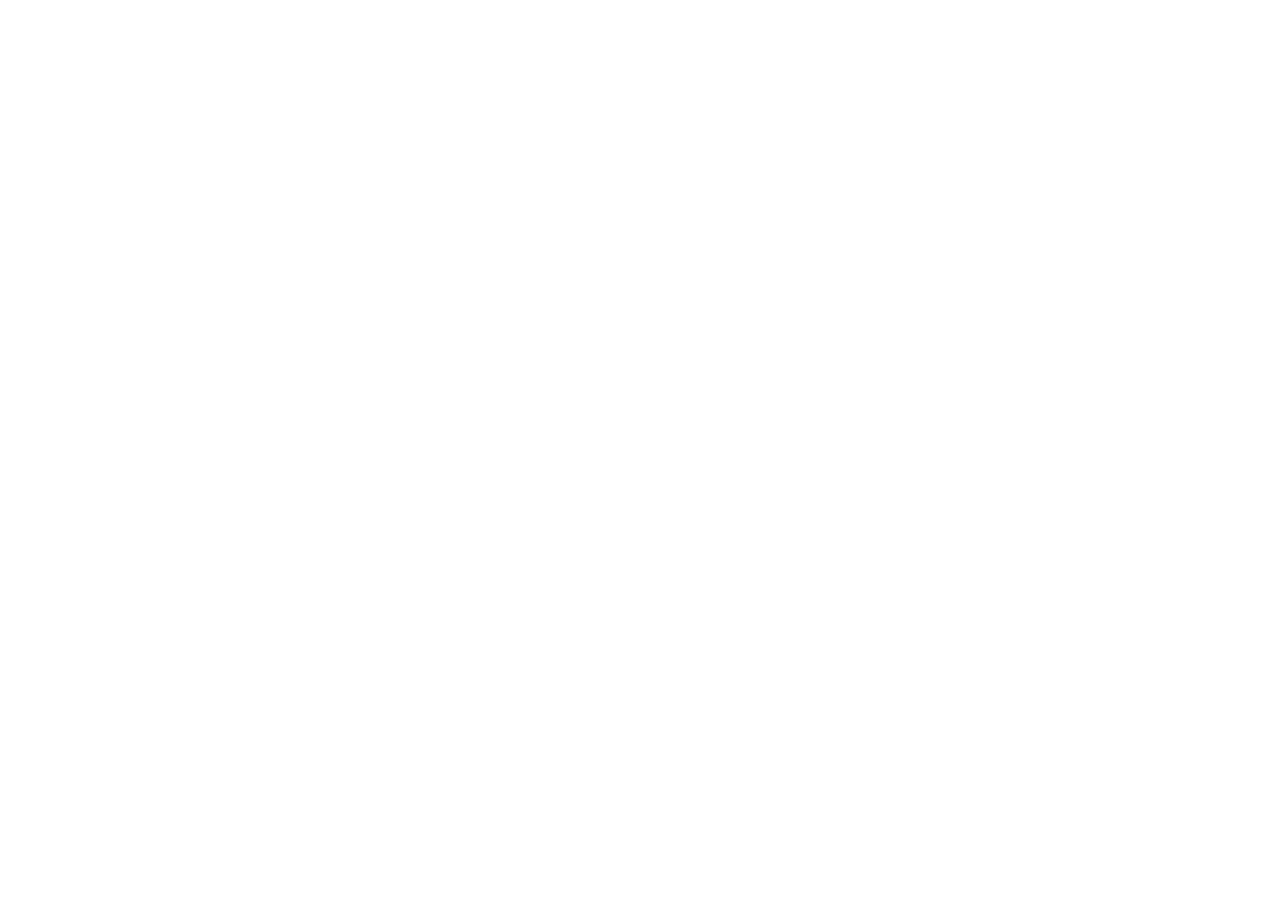
==== pages/about-me.html @ 9de2faa5 "Added about Obi page" ====
<!DOCTYPE html>
<html lang="en">
  <head>
    <meta charset="UTF-8" />
    <meta name="viewport" content="width=device-width, initial-scale=1.0" />

    <link rel="preconnect" href="https://fonts.googleapis.com" />
    <link rel="preconnect" href="https://fonts.gstatic.com" crossorigin />
    <link
      href="https://fonts.googleapis.com/css2?family=Jost:ital,wght@0,100;0,200;0,300;0,400;0,500;0,600;0,700;0,800;0,900;1,100;1,200;1,300;1,400;1,500;1,600;1,700;1,800;1,900&family=Space+Mono:ital,wght@0,400;0,700;1,400;1,700&display=swap"
      rel="stylesheet"
    />

    <link rel="stylesheet" href="/styles/about.css" />
    <link rel="icon" href="/favicon.svg" type="image/svg+xml" />

    <title>About Me</title>
  </head>
  <body>
    <script src="/src/buttons.js"></script>
  </body>
</html>
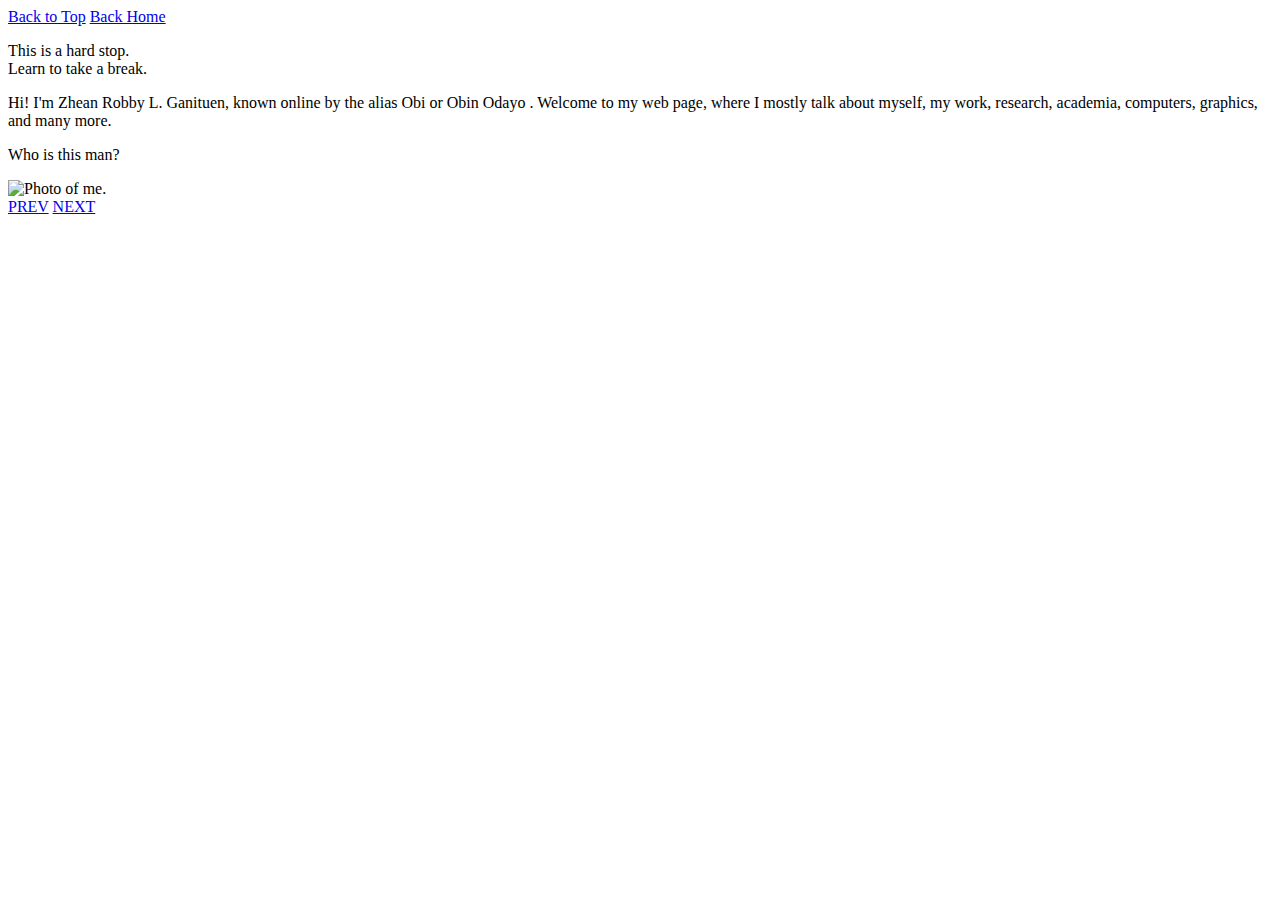
==== commit a11a80fe: "Made changes to favicon, CV, and added portfolio page" ====
--- a/pages/about-me.html
+++ b/pages/about-me.html
@@ -10,13 +10,56 @@
       href="https://fonts.googleapis.com/css2?family=Jost:ital,wght@0,100;0,200;0,300;0,400;0,500;0,600;0,700;0,800;0,900;1,100;1,200;1,300;1,400;1,500;1,600;1,700;1,800;1,900&family=Space+Mono:ital,wght@0,400;0,700;1,400;1,700&display=swap"
       rel="stylesheet"
     />
+    <link
+      href="https://fonts.googleapis.com/css2?family=EB+Garamond:ital,wght@0,400;0,500;0,600;0,700;0,800;1,400;1,500;1,600;1,700;1,800&display=swap"
+      rel="stylesheet"
+    />
 
-    <link rel="stylesheet" href="/styles/about.css" />
-    <link rel="icon" href="/favicon.svg" type="image/svg+xml" />
+    <link rel="stylesheet" href="/styles/about-me.css" />
+    <link rel="icon" href="/favicon.ico" type="image/svg+xml" />
 
     <title>About Me</title>
   </head>
   <body>
+    <div>
+      <a href="#" class="back-to-top-btn" id="backToTopBtn">Back to Top</a>
+      <a href="/index.html" class="back-home-btn">Back Home</a>
+    </div>
+
+    <div id="section0">
+      <div class="circle">
+        <div
+          class="circle"
+          onmouseover="changeColors()"
+          onmouseout="revertColors()"
+        ></div>
+      </div>
+      <div class="sec0-contain">
+        <p>
+          This is a hard stop. <br />
+          Learn to take a break.
+        </p>
+      </div>
+    </div>
+    <div id="section1">
+      <div class="sec1-contain">
+        Hi! I'm Zhean Robby L. Ganituen, known online by the alias
+        <span>Obi</span> or <span> Obin Odayo </span>. Welcome to my web page,
+        where I mostly talk about myself, my work, research, academia,
+        computers, graphics, and many more.
+      </div>
+      <p onmouseover="changeText1()" onmouseleave="revertText1()">
+        Who is this man?
+      </p>
+      <img src="/img/photo.png" alt="Photo of me." />
+    </div>
+
+    <div class="nav-btn">
+      <a href="#" class="prev-btn">PREV</a>
+      <a href="#" class="next-btn">NEXT</a>
+    </div>
+
     <script src="/src/buttons.js"></script>
+    <script src="/src/bio.js"></script>
   </body>
 </html>
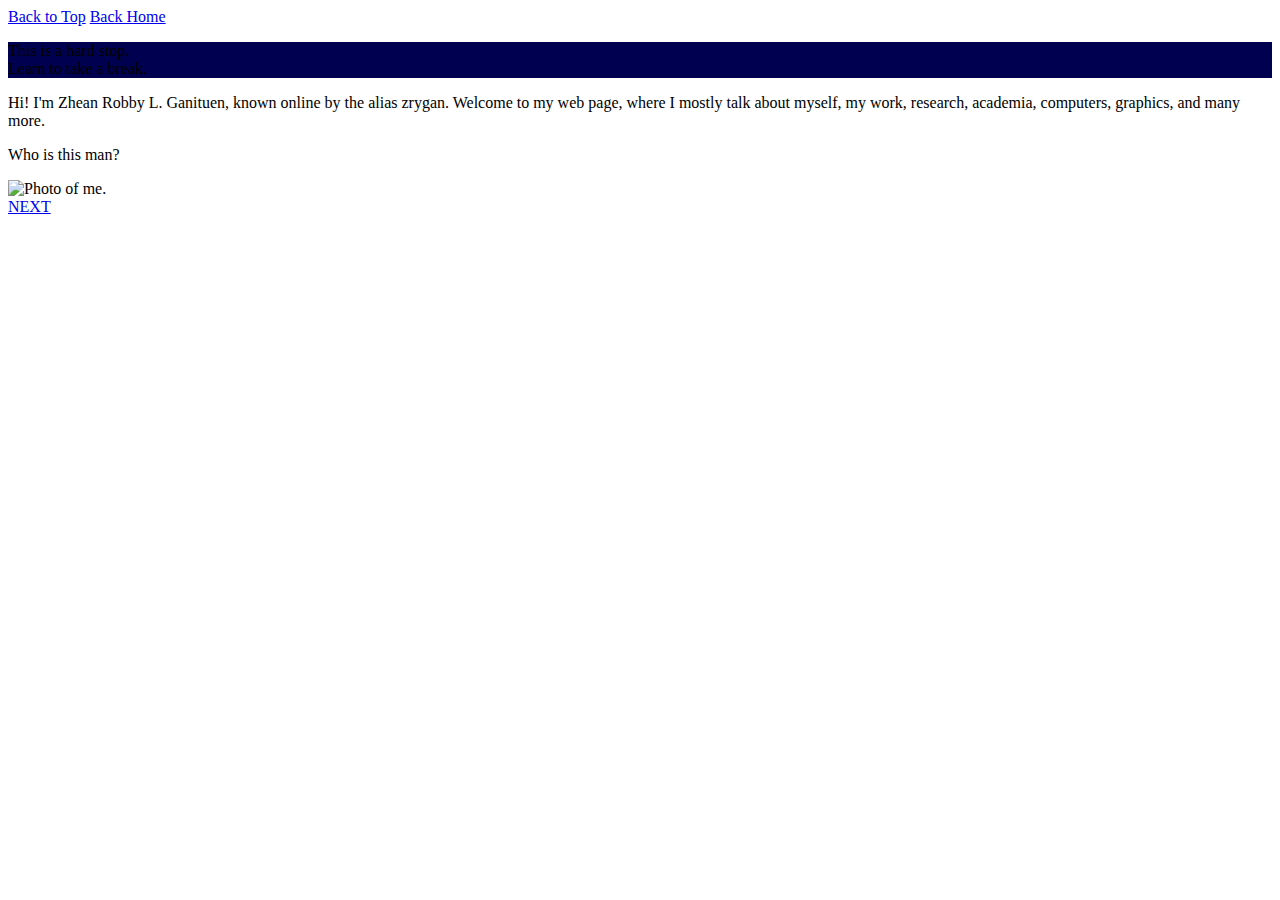
==== commit fccd07c1: "Updated linked and aliases." ====
--- a/pages/about-me.html
+++ b/pages/about-me.html
@@ -44,9 +44,9 @@
     <div id="section1">
       <div class="sec1-contain">
         Hi! I'm Zhean Robby L. Ganituen, known online by the alias
-        <span>Obi</span> or <span> Obin Odayo </span>. Welcome to my web page,
-        where I mostly talk about myself, my work, research, academia,
-        computers, graphics, and many more.
+        zrygan</span>. Welcome to my web page, where
+        I mostly talk about myself, my work, research, academia, computers,
+        graphics, and many more.
       </div>
       <p onmouseover="changeText1()" onmouseleave="revertText1()">
         Who is this man?
